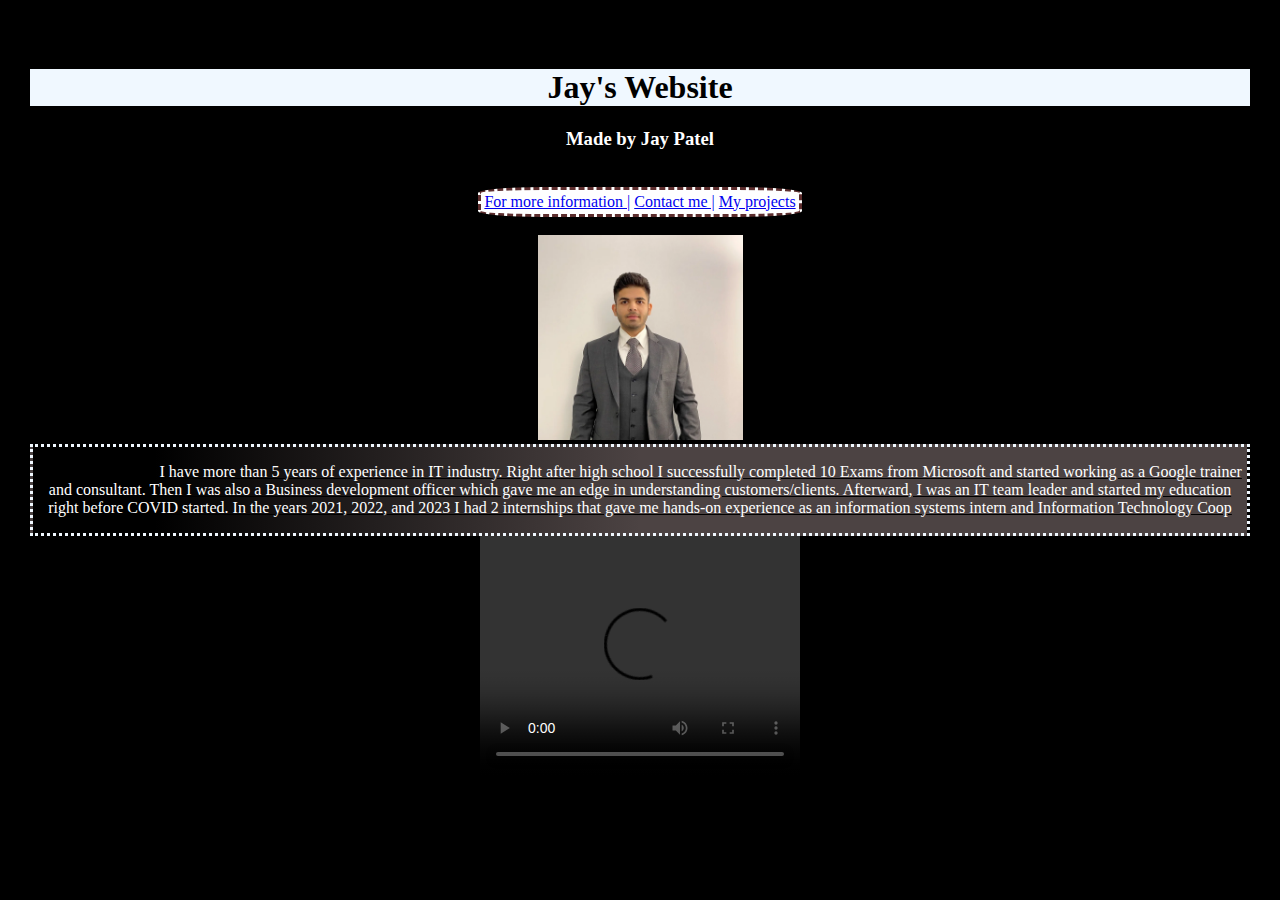
==== JayPatel/main.html @ 6f8bef6f "feedback form" ====
<!--#include virtual="../common/main.html" -->
<!DOCTYPE html>
<html lang = "en-US">
   <head>
    <link rel="stylesheet" type="text/css" href="css/style.css" />
<!--#include virtual="../common/main.html"-->
<!--#include virtual="../common/main.html"-->
<title>Jay Patel</title>
    <link 
    href="https://jayspatel03.wixsite.com/my-site"
    rel="stylesheet"
    />
    </head>
    <script src="JS/changetext.js"></script>;
<body style="padding: 20px; margin: 10px; border: 10px;">
    <header>
        <div class="container">
        <h1 style="background-color:aliceblue"> Jay's Website </h1>
        <h3> Made by Jay Patel </h3>
        </div>
    </header>s
</body>

<nav>
    <table align="center" class="table_container">

            <td>
                <a href="https://jayspatel03.wixsite.com/my-site">For more information | </a>
            </td>

            <td>
                <a href="form.html">Contact me | </a>
            </td>

            <td>
                <a href="projects.html">My projects</a>
            </td>

        </tr>
    </table>
    &nbsp;
    &nbsp;
    &nbsp;    
</nav>

<img src="./image/Jay_image.jpeg" alt="Jay patel" height="205"/>
<main>
    <div class="midtext">
    <p>
        I have more than 5 years of experience in IT industry. Right after high school I successfully completed 10 Exams from Microsoft and 
        started working as a Google trainer and consultant. Then I was also a Business development officer which gave me an edge in understanding 
        customers/clients. Afterward, I was an IT team leader and started my education right before COVID started. In the years 2021, 2022, and 
        2023 I had 2 internships that gave me hands-on experience as an information systems intern and Information Technology Coop
    </p>
    </div>
</main>
    <div class =videoBo>
        <video width="320" height="240" controls>
        <source src ="video/video_16.mp4" type="video/mp4">
        <source src="movie.ogg" type=video/ogg>
        browser is not supported</video>
    </div>
    </nav>
</html>
---- JayPatel/css/style.css ----
.container {
    color:rgb(255, 255, 255);
}

h1 {    
    color:rgb(0, 0, 0);
} 

h3 {    
    color: rgb(255, 255, 255);
}   
p { 
    color:white;
} 

.midtext{
    flex: auto;
    background: linear-gradient(90deg, rgb(0, 0, 0) 10%, rgb(76, 67, 67) 50%);
    text-decoration-line: underline;
    text-indent: 10%;
    text-align-last: center;
    text-align: center;
    border-color: aliceblue;
    border-style: dotted;
}

body {  
    background-color: rgb(0, 0, 0);
}

body {
    text-align-last: center;
}

table { 
    background-color: white;
}

table { 
    color: black;
}
.table_container{
    border-color: rgb(93, 46, 46);
    border-radius: 20%;
    border-style: dashed;
    text-align: center;
    text-emphasis-color: black;
}
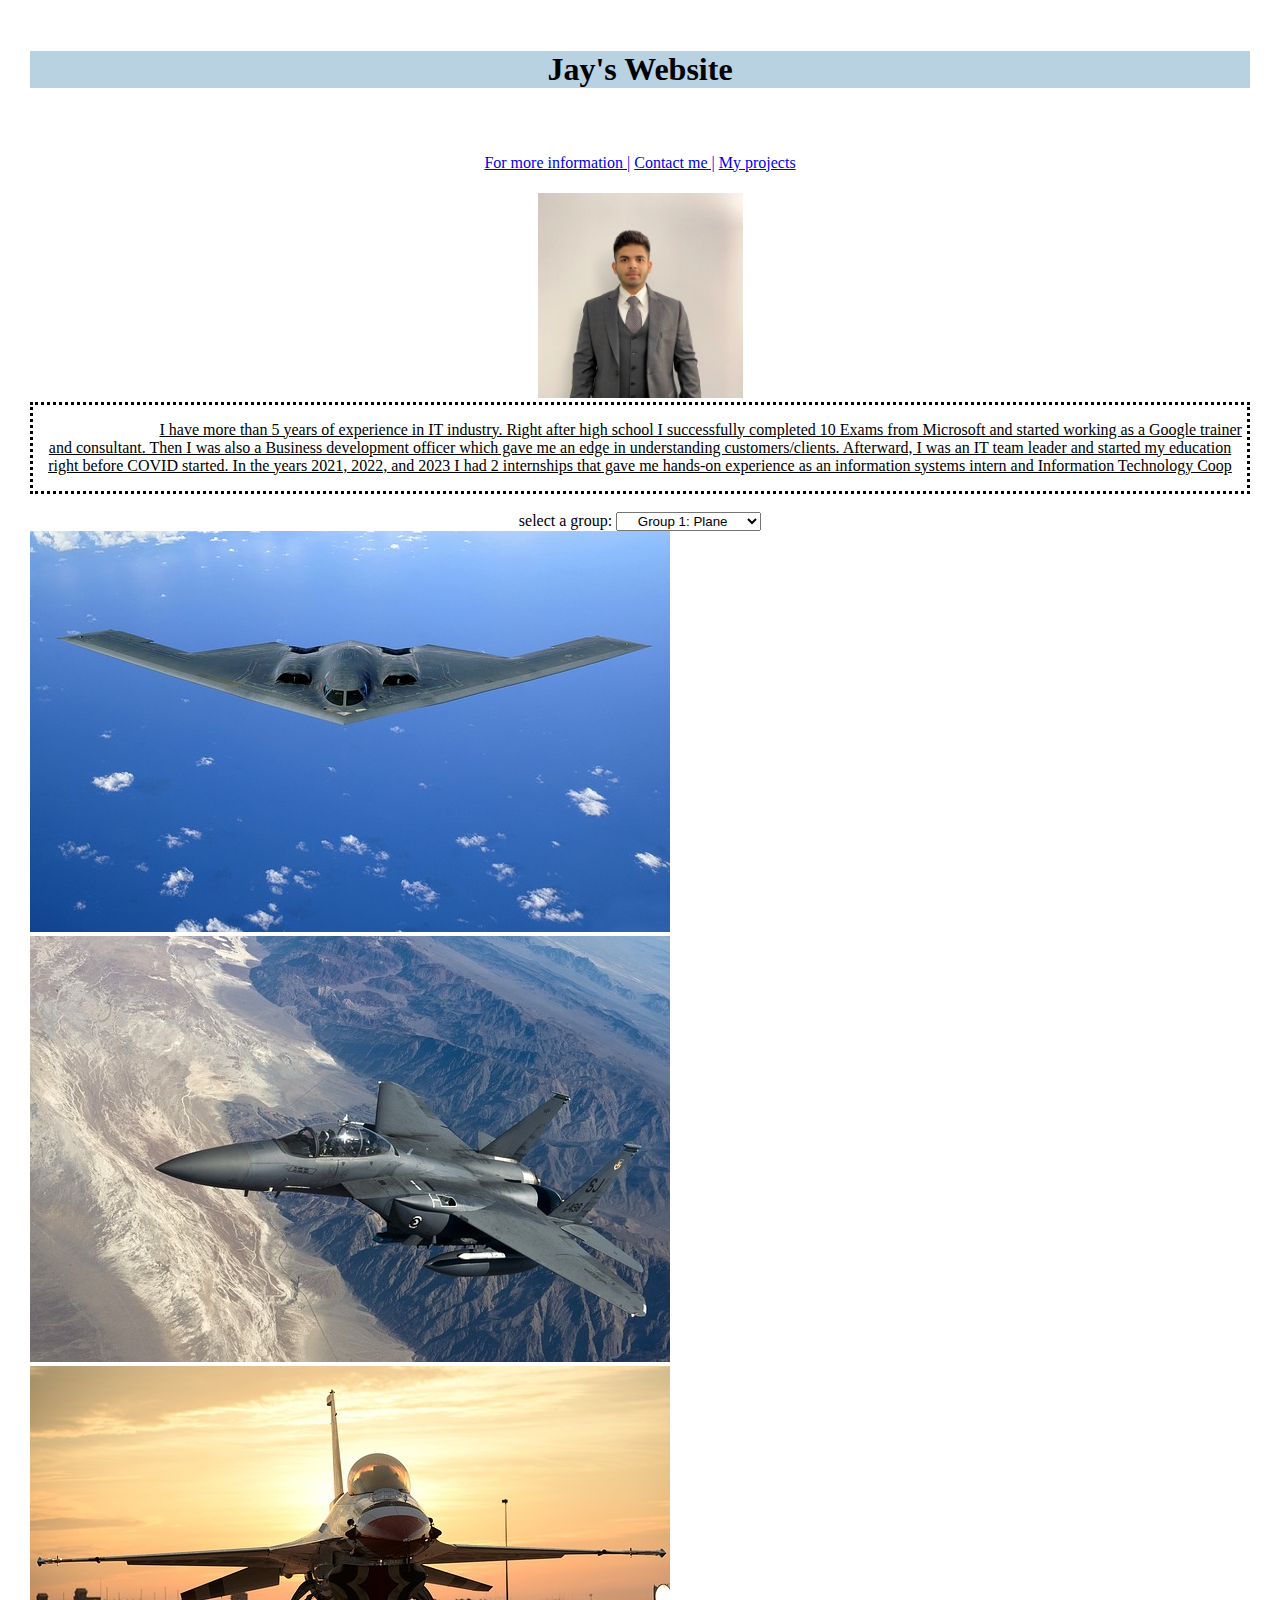
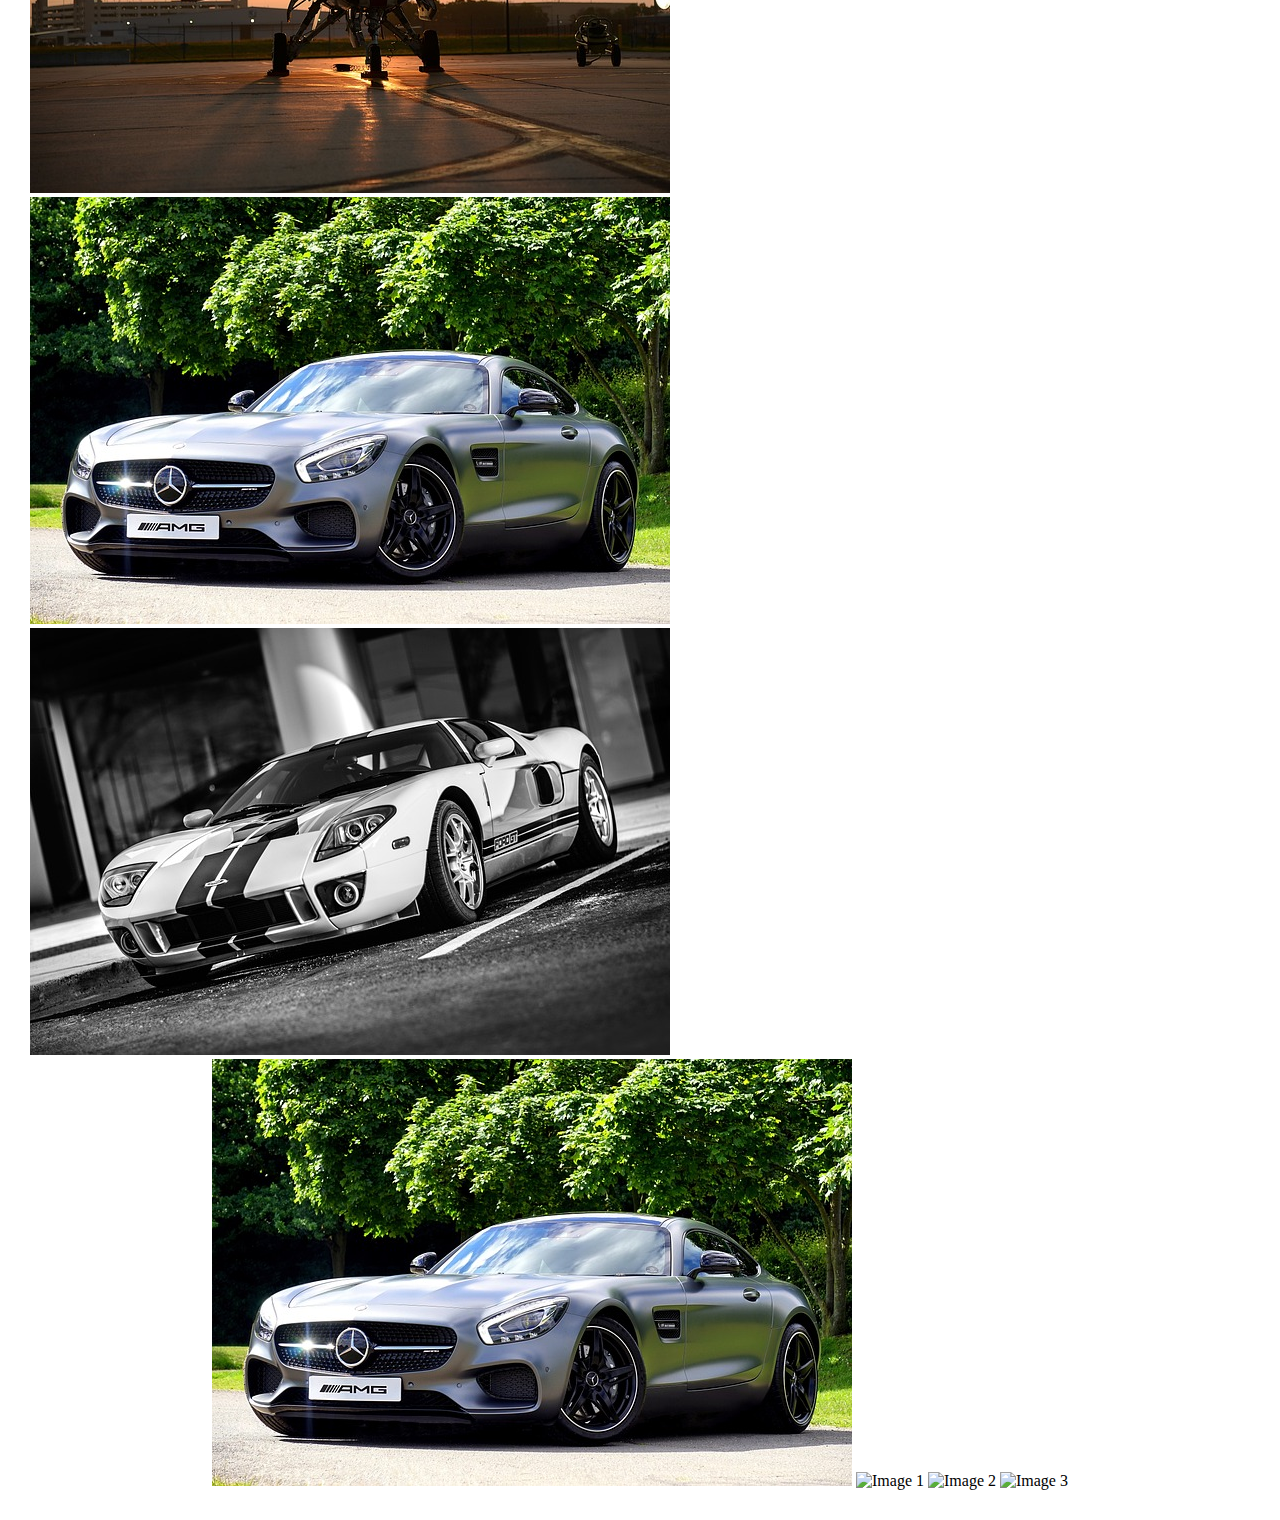
==== commit 7aaa8548: "Add files via upload" ====
--- a/JayPatel/main.html
+++ b/JayPatel/main.html
@@ -3,22 +3,23 @@
 <html lang = "en-US">
    <head>
     <link rel="stylesheet" type="text/css" href="css/style.css" />
+    <script src="./JS/rotating_image.js"></script>
 <!--#include virtual="../common/main.html"-->
 <!--#include virtual="../common/main.html"-->
 <title>Jay Patel</title>
-    <link 
+    <link Z
     href="https://jayspatel03.wixsite.com/my-site"
     rel="stylesheet"
     />
     </head>
-    <script src="JS/changetext.js"></script>;
+    <script src="JS/changetext.js"></script>
 <body style="padding: 20px; margin: 10px; border: 10px;">
     <header>
         <div class="container">
-        <h1 style="background-color:aliceblue"> Jay's Website </h1>
+        <h1 style="background-color:rgb(185, 210, 225)"> Jay's Website </h1>
         <h3> Made by Jay Patel </h3>
         </div>
-    </header>s
+    </header>
 </body>
 
 <nav>
@@ -54,11 +55,33 @@
     </p>
     </div>
 </main>
-    <div class =videoBo>
+&nbsp;
+&nbsp;  
+<title>Rotating Images</title>
+    <div class="form-container">
+        <label for="image-select"> select a group: </label>
+        <select id="image-select">
+            <option value="group1" onclick="click()"> Group 1: Plane</option>
+            <option value="group2" onclick="click()"> Group 2: Car</option>
+            <option value="group3"onclick="click()"> Group 3: Technology</option>
+        </select>
+    </div>
+    <div id="image-container">
+        <img src="./image/group1/1_delta.jpg" alt="Image 1" class="active" data-group="group1">
+        <img src="./image/group1/2_delta.jpg" alt="Image 2" data-group="group1">
+        <img src="./image/group1/3_delta.jpg" alt="Image 3" data-group="group1">
+        <img src="./image/group2/1_car.jpg" alt="Image 1" data-group="group2">
+        <img src="./image/group2/2_car.jpg" alt="Image 2" data-group="group2">
+        <img src="./image/group2/3_car.jpg" alt="Image 3" data-group="group2">
+        <img src="./image/group3/1_delta.jpg" alt="Image 1" data-group="group3">
+        <img src="./image/group3/2_delta.jpg" alt="Image 2" data-group="group3">
+        <img src="./image/group3/3_delta.jpg" alt="Image 3" data-group="group3">
+
+    <!-- <div class =videoBo>
         <video width="320" height="240" controls>
         <source src ="video/video_16.mp4" type="video/mp4">
         <source src="movie.ogg" type=video/ogg>
         browser is not supported</video>
-    </div>
+    </div> -->
     </nav>
 </html>--- a/JayPatel/css/style.css
+++ b/JayPatel/css/style.css
@@ -4,28 +4,29 @@
 
 h1 {    
     color:rgb(0, 0, 0);
+    border: black;
 } 
 
 h3 {    
     color: rgb(255, 255, 255);
 }   
 p { 
-    color:white;
+    color:rgb(0, 0, 0);
 } 
 
 .midtext{
     flex: auto;
-    background: linear-gradient(90deg, rgb(0, 0, 0) 10%, rgb(76, 67, 67) 50%);
+    /* background: linear-gradient(90deg, rgb(0, 0, 0) 10%, rgb(76, 67, 67) 50%); */
     text-decoration-line: underline;
     text-indent: 10%;
     text-align-last: center;
     text-align: center;
-    border-color: aliceblue;
+    border-color: rgb(0, 0, 0);
     border-style: dotted;
 }
 
 body {  
-    background-color: rgb(0, 0, 0);
+    background-color: rgb(255, 255, 255);
 }
 
 body {
@@ -41,8 +42,69 @@
 }
 .table_container{
     border-color: rgb(93, 46, 46);
-    border-radius: 20%;
-    border-style: dashed;
+    /* border-radius: 20%; */
+    /* border-style: dashed; */
     text-align: center;
     text-emphasis-color: black;
+}
+
+.container-image {
+    width: 100px;
+    overflow: hidden;
+    border: 2px solid black;
+    height: 100px;
+    margin: 50px auto;
+    position: relative;
+}
+
+.container-image img {
+    top: 0;
+    left: 0;
+    opacity: 0;
+    transition: opacity 1s ease-in-out;
+}
+
+.image-dmg {
+    top: 0;
+    left: 0;
+    opacity: 0;
+    position: absolute;
+    transition: opaccity 3s ease-in-out;
+}
+
+.container-image img.active{
+    opacity: 1;
+}
+.active {
+    opacity: 1s;
+    visibility: 5s;
+}
+
+.form-container {
+    margin: 100 px;
+    width: 500 px;
+    text-align: center;
+}
+
+.form-container-select {
+    font-size: 16 px;
+    padding: 10px;
+    border-radius: 3px;
+}
+
+
+.Link div{
+    position: absolute;
+    background-color: #048018;
+    visibility: hidden;
+}
+
+.Links div a {
+    display: block;
+    width: 124 px;
+    margin-top: 2px;
+    padding-left: 3px;
+    background-color: #048018;
+    color:aqua;
+    text-align: left;
 }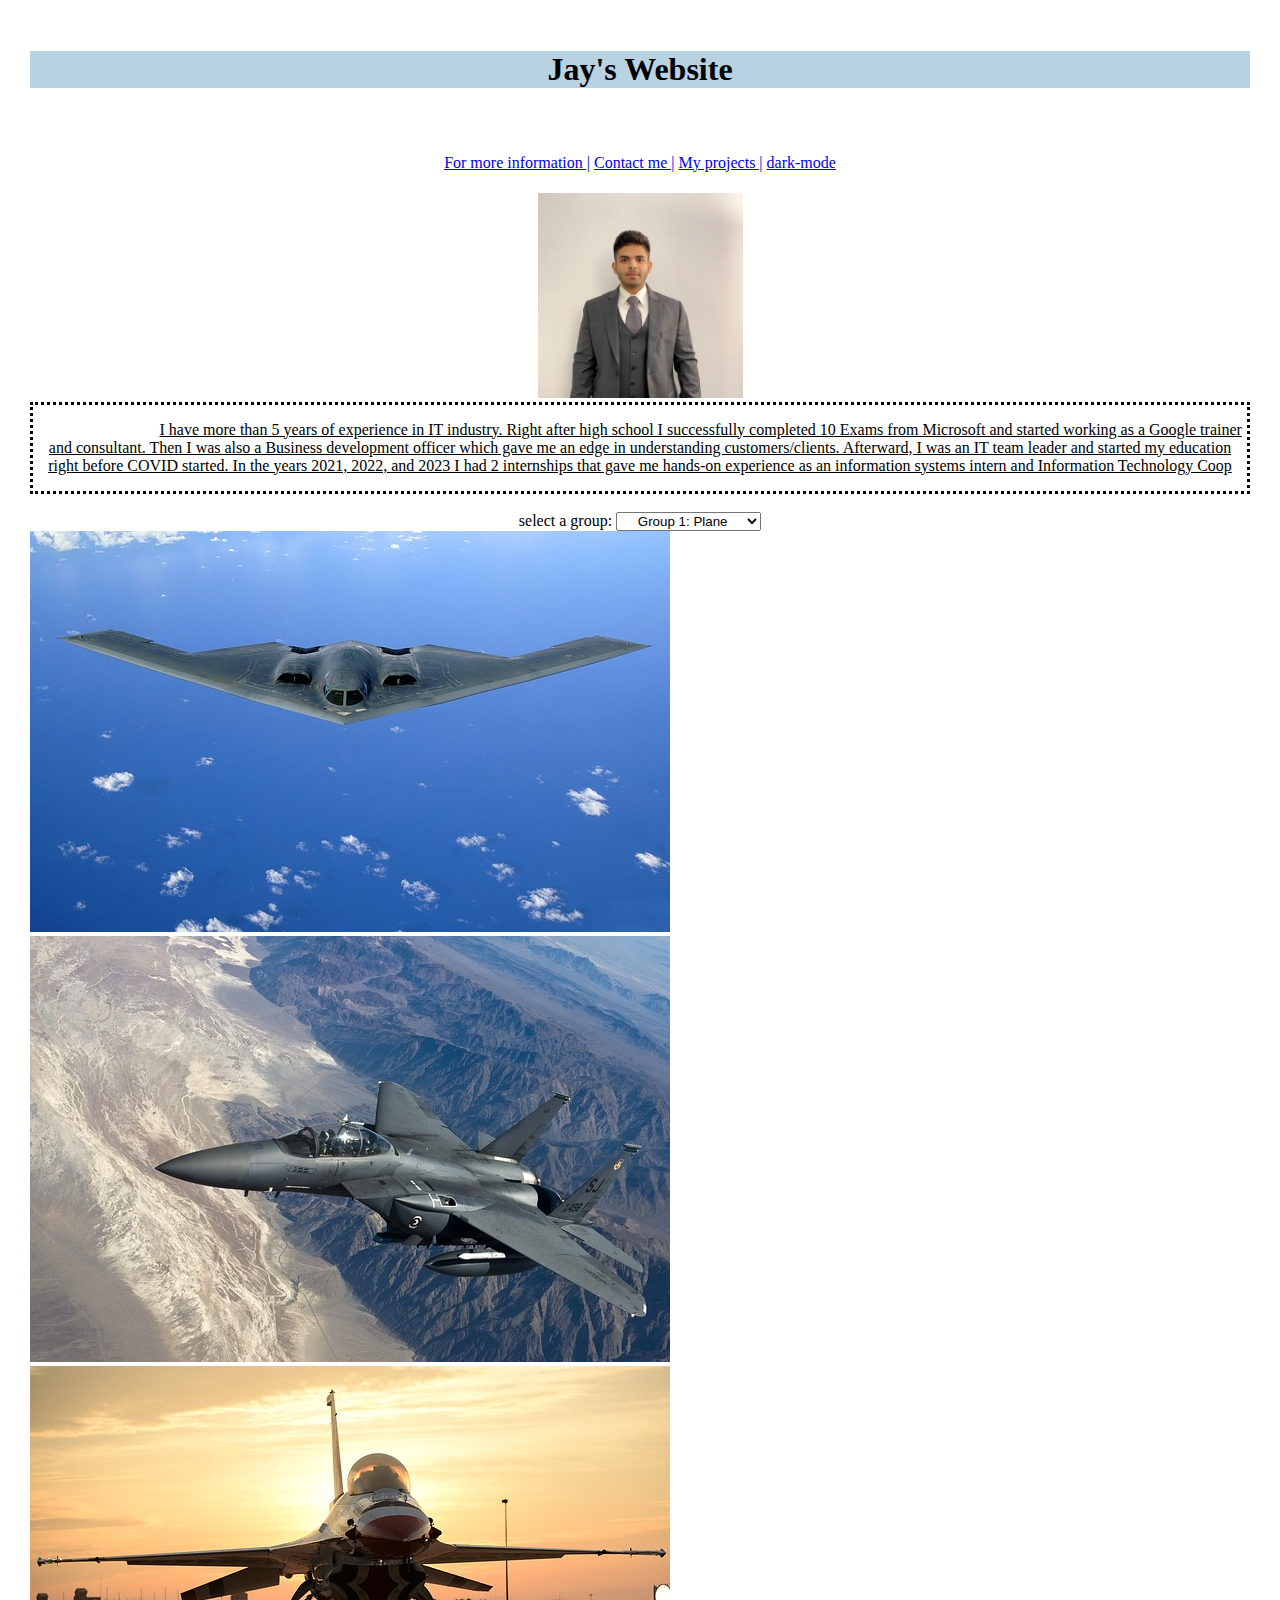
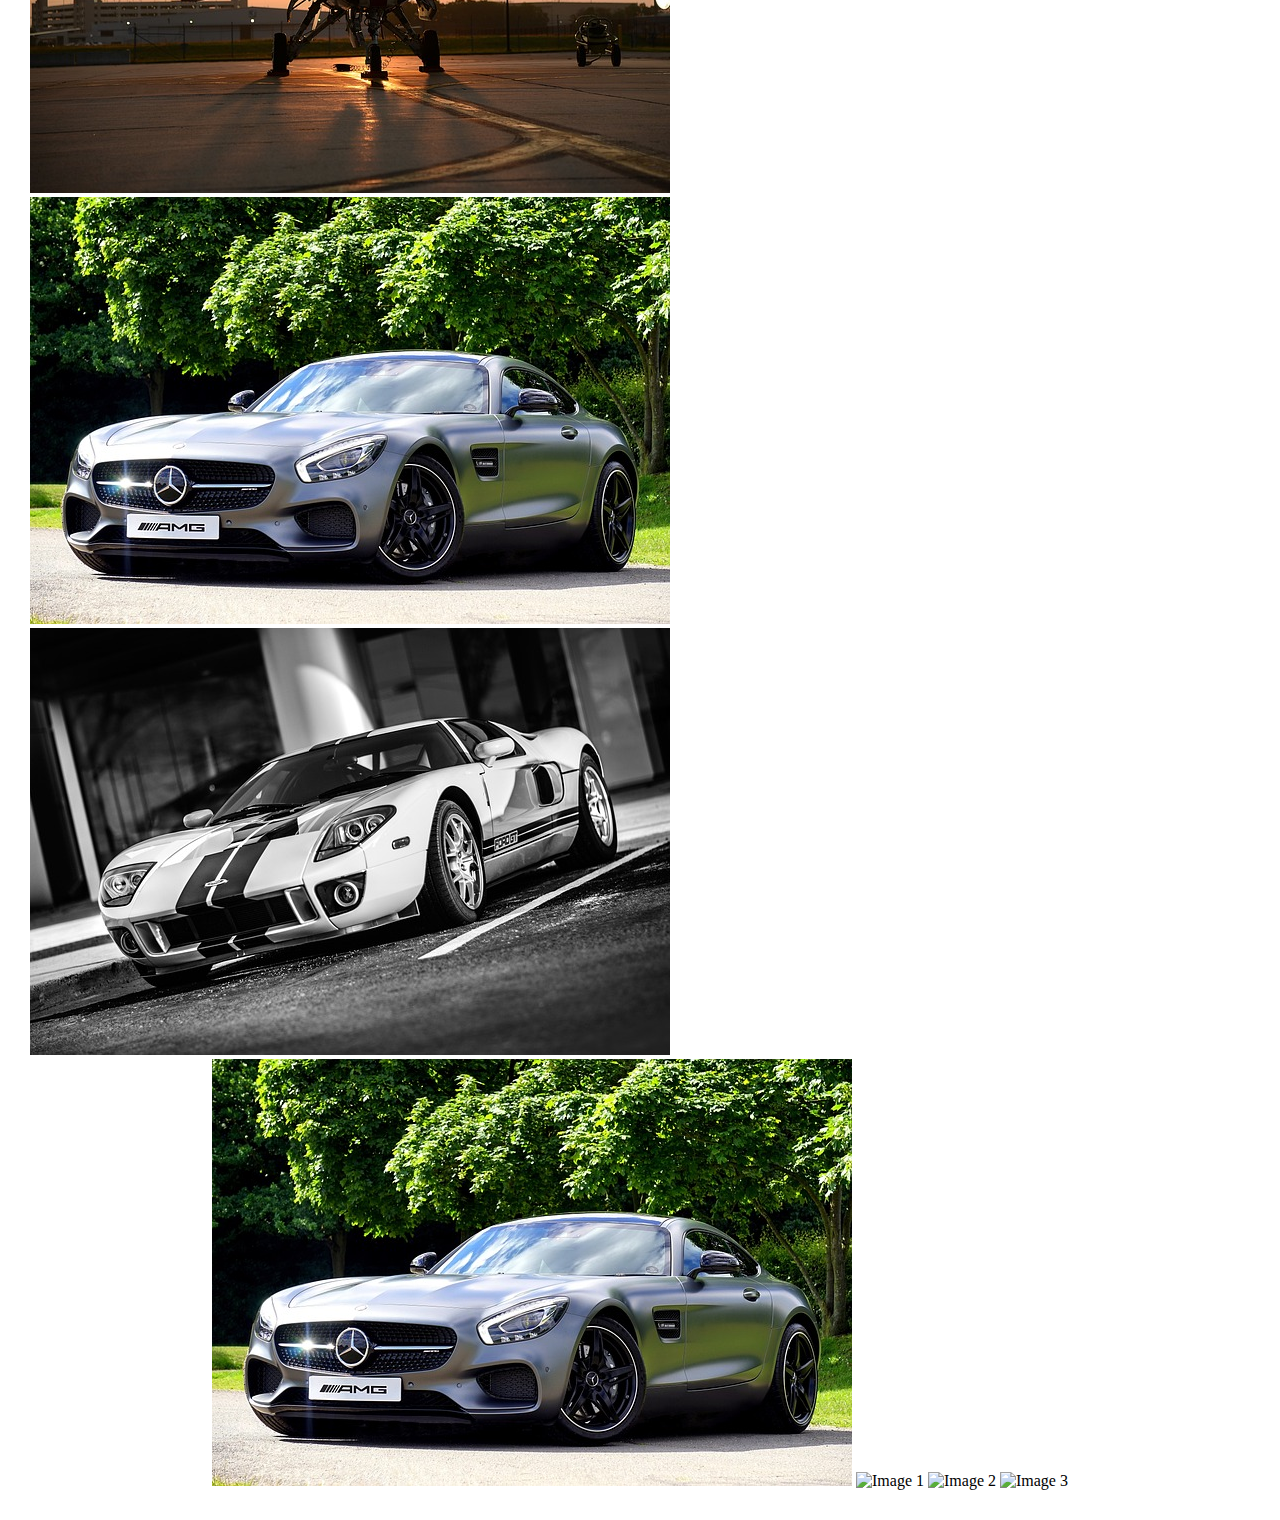
==== commit 2b6f06c5: "dark-mode" ====
--- a/JayPatel/main.html
+++ b/JayPatel/main.html
@@ -34,7 +34,11 @@
             </td>
 
             <td>
-                <a href="projects.html">My projects</a>
+                <a href="projects.html">My projects | </a>
+            </td>
+
+            <td>
+                <a href="darkmode.html">dark-mode</a>
             </td>
 
         </tr>
